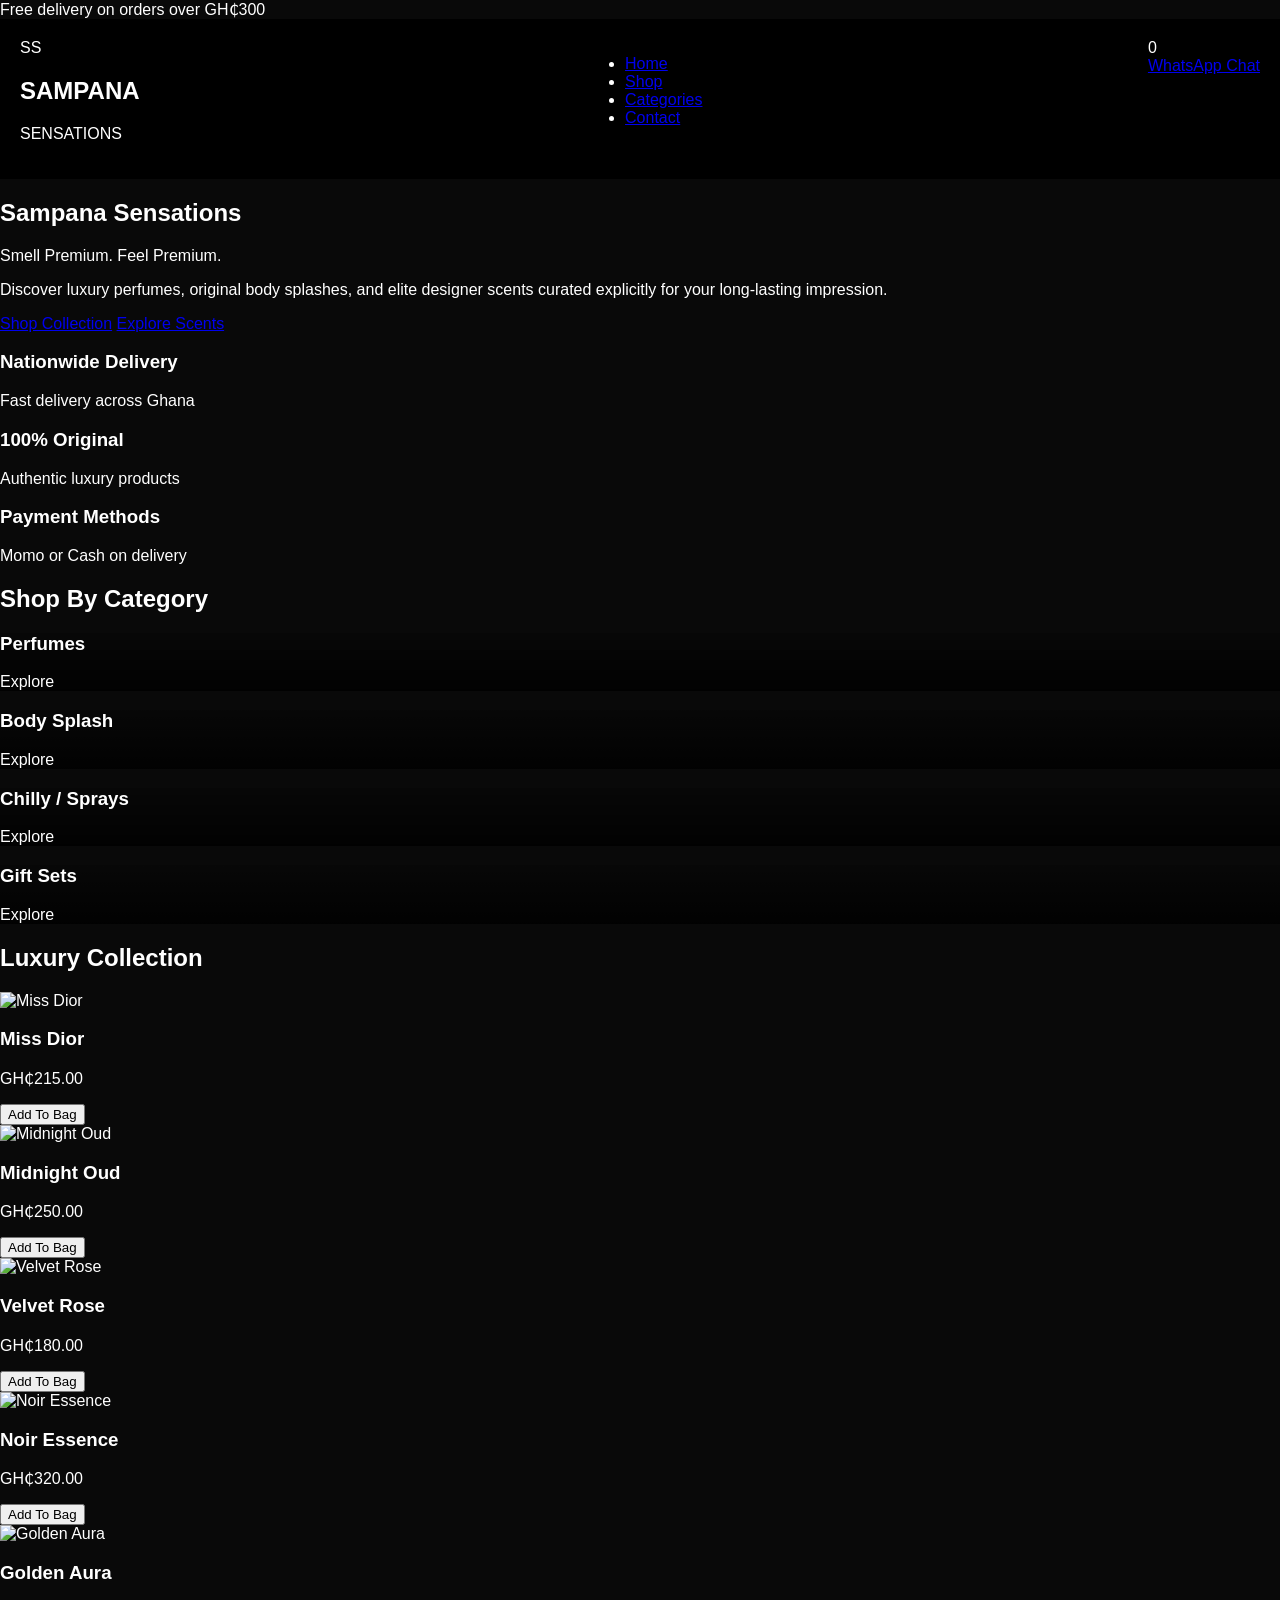
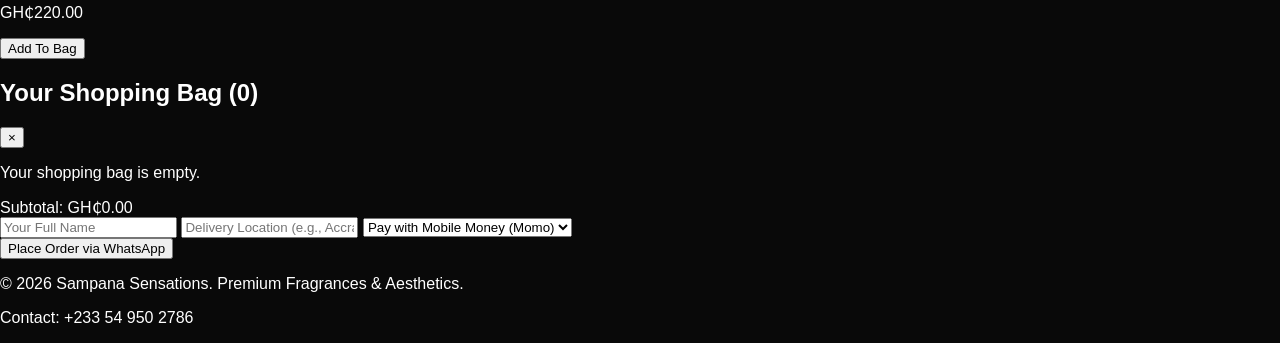
==== index.html @ 73fa766f "Update index.html" ====
<!DOCTYPE html>
<html lang="en">
<head>
    <meta charset="UTF-8">
    <meta name="viewport" content="width=device-width, initial-scale=1.0">
    <title>Sampana Sensations | Premium Perfumes</title>
    <link rel="stylesheet" href="style.css">
    <!-- Premium Icons & Fonts -->
    <link rel="stylesheet" href="https://cloudflare.com">
    <link href="https://googleapis.com" rel="stylesheet">
</head>
<body>

    <!-- ANNOUNCEMENT BAR -->
    <div class="top-bar">
        <span>Free delivery on orders over GH₵300</span>
    </div>

    <!-- MAIN HEADER -->
    <header class="main-header">
        <nav class="nav-container">
            <div class="brand-logo">
                <span class="logo-icon">SS</span>
                <div class="brand-text">
                    <h1 class="company-name">SAMPANA</h1>
                    <p class="company-subtext">SENSATIONS</p>
                </div>
            </div>

            <ul class="nav-links">
                <li><a href="#" class="active">Home</a></li>
                <li><a href="#shop">Shop</a></li>
                <li><a href="#categories">Categories</a></li>
                <li><a href="#contact">Contact</a></li>
            </ul>

            <div class="header-icons">
                <a href="#" aria-label="Search"><i class="fas fa-search"></i></a>
                <div class="cart-icon-wrapper" id="cart-toggle">
                    <i class="fas fa-shopping-bag"></i>
                    <span class="cart-badge" id="cart-count">0</span>
                </div>
                <a href="https://wa.me" class="whatsapp-header-btn" target="_blank">WhatsApp Chat</a>
            </div>
        </nav>
    </header>

    <!-- HERO BANNER -->
    <section class="hero-section">
        <div class="hero-content">
            <h2 class="hero-title">Sampana Sensations</h2>
            <p class="hero-tagline">Smell Premium. Feel Premium.</p>
            <p class="hero-description">Discover luxury perfumes, original body splashes, and elite designer scents curated explicitly for your long-lasting impression.</p>
            <div class="hero-buttons">
                <a href="#shop" class="btn btn-gold">Shop Collection</a>
                <a href="#categories" class="btn btn-outline">Explore Scents</a>
            </div>
        </div>
    </section>

    <!-- TRUST BADGES -->
    <section class="features-badges">
        <div class="badge-item">
            <i class="fas fa-truck"></i>
            <div><h3>Nationwide Delivery</h3><p>Fast delivery across Ghana</p></div>
        </div>
        <div class="badge-item">
            <i class="fas fa-certificate"></i>
            <div><h3>100% Original</h3><p>Authentic luxury products</p></div>
        </div>
        <div class="badge-item">
            <i class="fas fa-money-bill-wave"></i>
            <div><h3>Payment Methods</h3><p>Momo or Cash on delivery</p></div>
        </div>
    </section>

    <!-- CATEGORIES SECTION -->
    <section id="categories" class="categories-section">
        <h2 class="section-title">Shop By Category</h2>
        <div class="categories-grid">
            <div class="category-card" style="background-image: linear-gradient(to top, rgba(0,0,0,0.85), rgba(0,0,0,0.2)), url('https://unsplash.com');">
                <div class="category-info"><h3>Perfumes</h3><span class="shop-link">Explore</span></div>
            </div>
            <div class="category-card" style="background-image: linear-gradient(to top, rgba(0,0,0,0.85), rgba(0,0,0,0.2)), url('https://unsplash.com');">
                <div class="category-info"><h3>Body Splash</h3><span class="shop-link">Explore</span></div>
            </div>
            <div class="category-card" style="background-image: linear-gradient(to top, rgba(0,0,0,0.85), rgba(0,0,0,0.2)), url('https://unsplash.com');">
                <div class="category-info"><h3>Chilly / Sprays</h3><span class="shop-link">Explore</span></div>
            </div>
            <div class="category-card" style="background-image: linear-gradient(to top, rgba(0,0,0,0.85), rgba(0,0,0,0.2)), url('https://unsplash.com');">
                <div class="category-info"><h3>Gift Sets</h3><span class="shop-link">Explore</span></div>
            </div>
        </div>
    </section>

    <!-- SHOP SECTION -->
    <section id="shop" class="products-section">
        <h2 class="section-title">Luxury Collection</h2>
        <div class="products-grid">
            <div class="product-card" data-id="3723" data-name="Miss Dior" data-price="215">
  <div class="product-img-holder">
    <img src="https://dior.com" alt="Miss Dior">
  </div>
  <div class="product-details">
    <h3>Miss Dior</h3>
    <p class="price">GH₵215.00</p>
    <button class="add-to-cart-btn">Add To Bag</button>
  </div>
</div>

            <!-- Product Card 1 -->
            <div class="product-card" data-id="1" data-name="Midnight Oud" data-price="250">
                <div class="product-img-holder">
                    <img src="https://unsplash.com" alt="Midnight Oud">
                </div>
                <div class="product-details">
                    <h3>Midnight Oud</h3>
                    <p class="price">GH₵250.00</p>
                    <button class="add-to-cart-btn">Add To Bag</button>
                </div>
            </div>

            <!-- Product Card 2 -->
            <div class="product-card" data-id="2" data-name="Velvet Rose" data-price="180">
                <div class="product-img-holder">
                    <img src="https://unsplash.com" alt="Velvet Rose">
                </div>
                <div class="product-details">
                    <h3>Velvet Rose</h3>
                    <p class="price">GH₵180.00</p>
                    <button class="add-to-cart-btn">Add To Bag</button>
                </div>
            </div>

            <!-- Product Card 3 -->
            <div class="product-card" data-id="3" data-name="Noir Essence" data-price="320">
                <div class="product-img-holder">
                    <img src="https://unsplash.com" alt="Noir Essence">
                </div>
                <div class="product-details">
                    <h3>Noir Essence</h3>
                    <p class="price">GH₵320.00</p>
                    <button class="add-to-cart-btn">Add To Bag</button>
                </div>
            </div>

            <!-- Product Card 4 -->
            <div class="product-card" data-id="4" data-name="Golden Aura" data-price="220">
                <div class="product-img-holder">
                    <img src="https://unsplash.com" alt="Golden Aura">
                </div>
                <div class="product-details">
                    <h3>Golden Aura</h3>
                    <p class="price">GH₵220.00</p>
                    <button class="add-to-cart-btn">Add To Bag</button>
                </div>
            </div>
        </div>
    </section>

    <!-- SLIDING CART DRAWER -->
    <div class="cart-drawer" id="cart-drawer">
        <div class="cart-header">
            <h2>Your Shopping Bag (<span id="drawer-count">0</span>)</h2>
            <button class="close-cart" id="cart-close">&times;</button>
        </div>
        
        <div class="cart-items-container" id="cart-items">
            <p class="empty-message">Your shopping bag is empty.</p>
        </div>

        <div class="cart-footer">
            <div class="total-row">
                <span>Subtotal:</span>
                <span class="total-price" id="cart-total">GH₵0.00</span>
            </div>
            <div class="checkout-fields">
                <input type="text" id="customer-name" placeholder="Your Full Name" required>
                <input type="text" id="customer-location" placeholder="Delivery Location (e.g., Accra, Kumasi)" required>
                <select id="payment-method">
                    <option value="Mobile Money">Pay with Mobile Money (Momo)</option>
                    <option value="Cash on Delivery">Cash on Delivery</option>
                </select>
            </div>
            <button class="checkout-btn" id="whatsapp-checkout">Place Order via WhatsApp <i class="fab fa-whatsapp"></i></button>
        </div>
    </div>
    <div class="cart-overlay" id="cart-overlay"></div>

    <!-- CONTACT FOOTER -->
    <footer id="contact" class="luxury-footer">
        <p>&copy; 2026 Sampana Sensations. Premium Fragrances & Aesthetics.</p>
        <p class="footer-phone">Contact: +233 54 950 2786</p>
    </footer>

    <script src="script.js"></script>
</body>
</html>
---- style.css ----
body{

margin:0;

background:#090909;

color:white;

font-family:Arial;

}

nav{

display:flex;

justify-content:space-between;

padding:20px;

background:black;

}

.logo{

color:#d4af37;

font-size:28px;

font-weight:bold;

}

.menu a{

color:white;

margin-left:20px;

text-decoration:none;

}

.hero{

text-align:center;

padding:100px 30px;

}

.hero h1{

font-size:55px;

color:#d4af37;

}

.hero button{

background:#d4af37;

padding:15px 30px;

border:none;

border-radius:10px;

}

.products{

display:grid;

grid-template-columns:
1fr 1fr;

gap:20px;

padding:20px;

}

.card{

background:#181818;

padding:15px;

border-radius:20px;

}

.img{

height:250px;

background:
linear-gradient(
gold,
black
);

border-radius:15px;

}

.card a{

display:block;

background:#d4af37;

color:black;

padding:12px;

text-align:center;

border-radius:10px;

text-decoration:none;

}
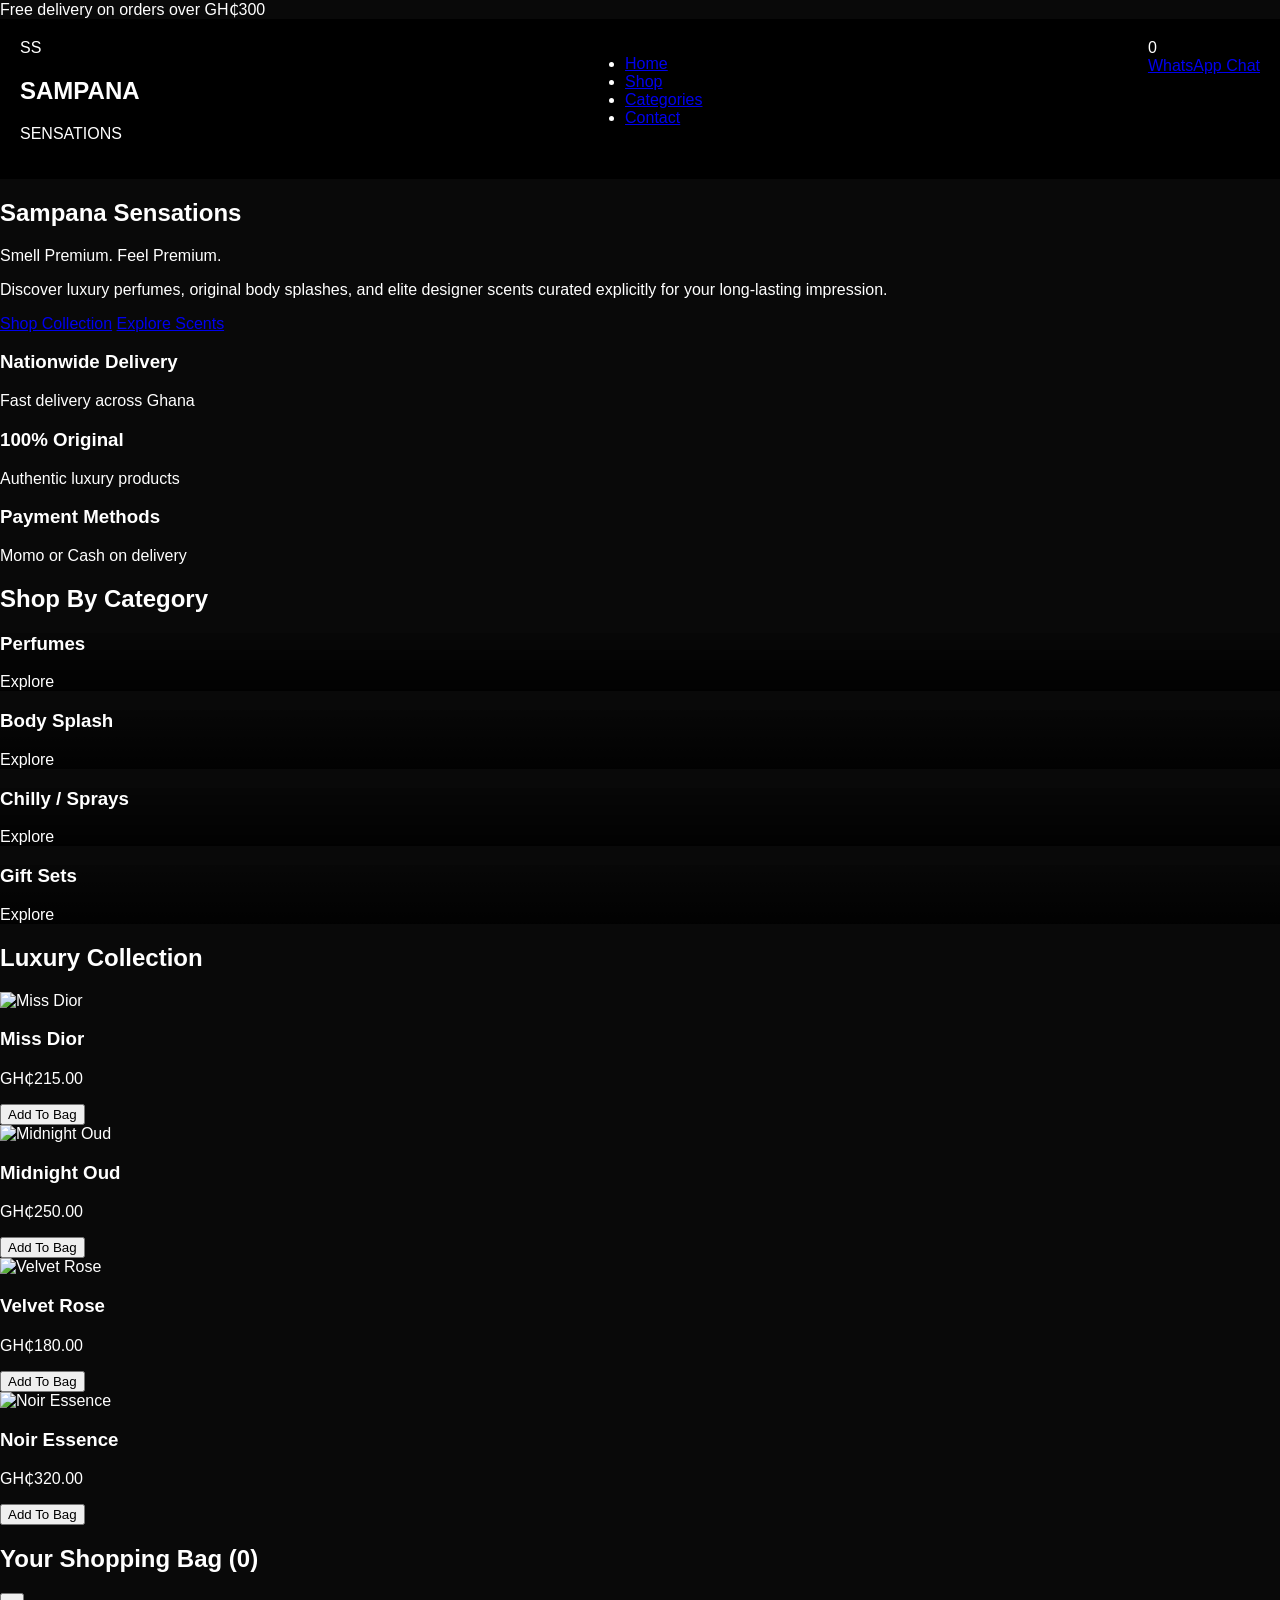
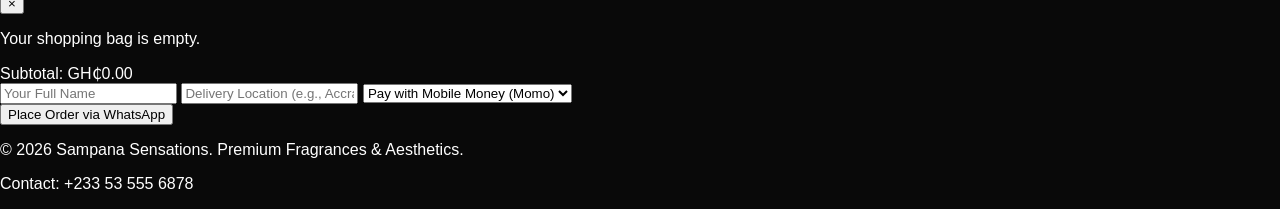
==== commit ea38831a: "Update index.html" ====
--- a/index.html
+++ b/index.html
@@ -1,4 +1,3 @@
-
 <!DOCTYPE html>
 <html lang="en">
 <head>
@@ -98,16 +97,17 @@
     <section id="shop" class="products-section">
         <h2 class="section-title">Luxury Collection</h2>
         <div class="products-grid">
+            <!-- Miss Dior Product Card Layout Template (Repaired) -->
             <div class="product-card" data-id="3723" data-name="Miss Dior" data-price="215">
-  <div class="product-img-holder">
-    <img src="https://dior.com" alt="Miss Dior">
-  </div>
-  <div class="product-details">
-    <h3>Miss Dior</h3>
-    <p class="price">GH₵215.00</p>
-    <button class="add-to-cart-btn">Add To Bag</button>
-  </div>
-</div>
+                <div class="product-img-holder">
+                    <img src="https://dior.com" alt="Miss Dior">
+                </div>
+                <div class="product-details">
+                    <h3>Miss Dior</h3>
+                    <p class="price">GH₵215.00</p>
+                    <button class="add-to-cart-btn">Add To Bag</button>
+                </div>
+            </div>
 
             <!-- Product Card 1 -->
             <div class="product-card" data-id="1" data-name="Midnight Oud" data-price="250">
@@ -144,18 +144,6 @@
                     <button class="add-to-cart-btn">Add To Bag</button>
                 </div>
             </div>
-
-            <!-- Product Card 4 -->
-            <div class="product-card" data-id="4" data-name="Golden Aura" data-price="220">
-                <div class="product-img-holder">
-                    <img src="https://unsplash.com" alt="Golden Aura">
-                </div>
-                <div class="product-details">
-                    <h3>Golden Aura</h3>
-                    <p class="price">GH₵220.00</p>
-                    <button class="add-to-cart-btn">Add To Bag</button>
-                </div>
-            </div>
         </div>
     </section>
 
@@ -175,9 +163,10 @@
                 <span>Subtotal:</span>
                 <span class="total-price" id="cart-total">GH₵0.00</span>
             </div>
+            <!-- Lock free loose layout fields -->
             <div class="checkout-fields">
-                <input type="text" id="customer-name" placeholder="Your Full Name" required>
-                <input type="text" id="customer-location" placeholder="Delivery Location (e.g., Accra, Kumasi)" required>
+                <input type="text" id="customer-name" placeholder="Your Full Name">
+                <input type="text" id="customer-location" placeholder="Delivery Location (e.g., Accra, Kumasi)">
                 <select id="payment-method">
                     <option value="Mobile Money">Pay with Mobile Money (Momo)</option>
                     <option value="Cash on Delivery">Cash on Delivery</option>
@@ -191,7 +180,7 @@
     <!-- CONTACT FOOTER -->
     <footer id="contact" class="luxury-footer">
         <p>&copy; 2026 Sampana Sensations. Premium Fragrances & Aesthetics.</p>
-        <p class="footer-phone">Contact: +233 54 950 2786</p>
+        <p class="footer-phone">Contact: +233 53 555 6878</p>
     </footer>
 
     <script src="script.js"></script>
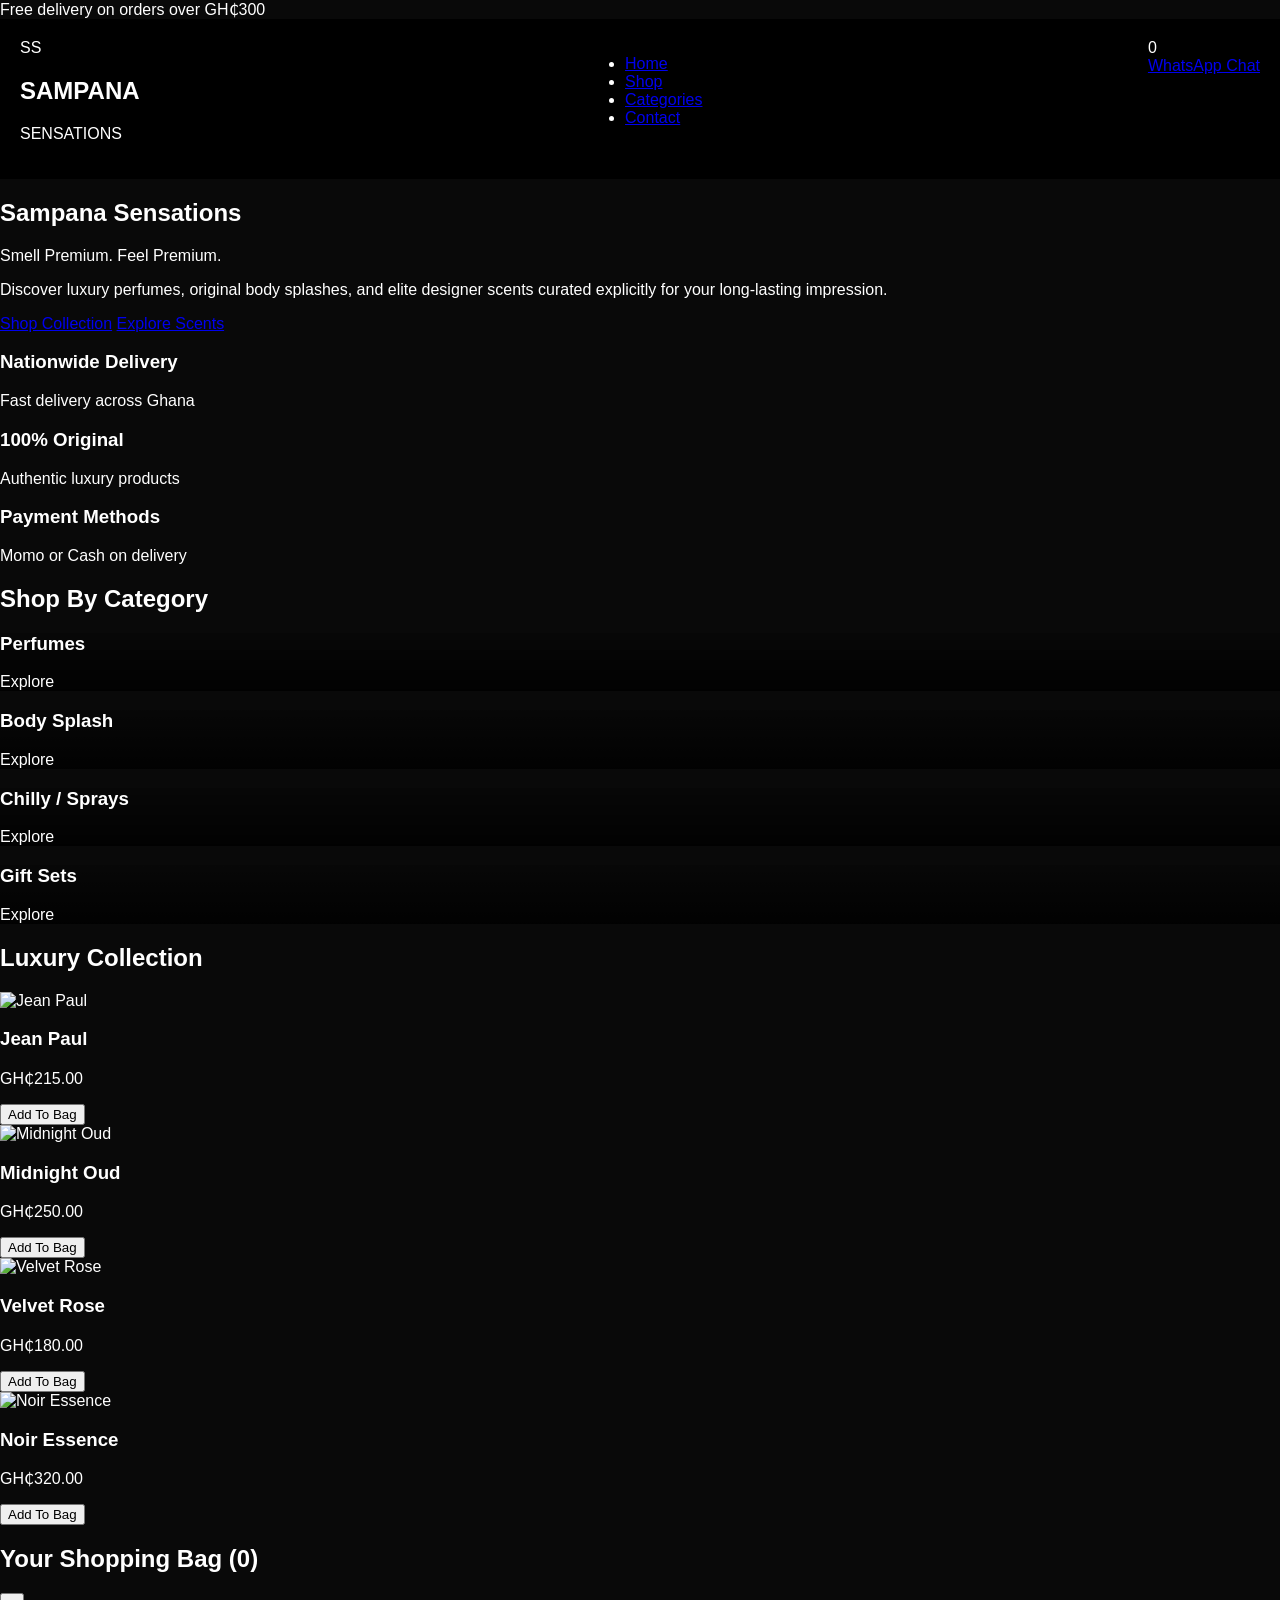
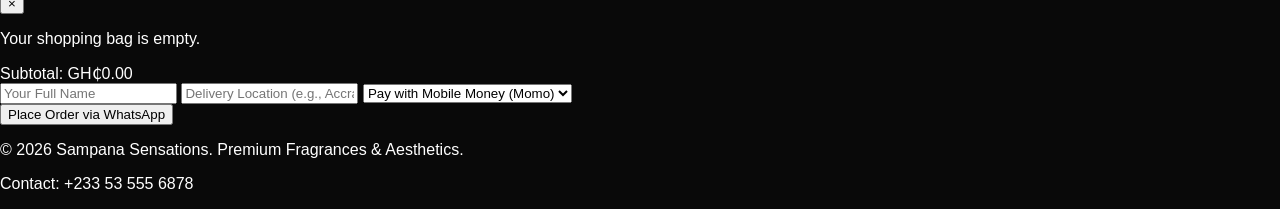
==== commit cb470077: "Update index.html" ====
--- a/index.html
+++ b/index.html
@@ -97,17 +97,18 @@
     <section id="shop" class="products-section">
         <h2 class="section-title">Luxury Collection</h2>
         <div class="products-grid">
-            <!-- Miss Dior Product Card Layout Template (Repaired) -->
-            <div class="product-card" data-id="3723" data-name="Miss Dior" data-price="215">
-                <div class="product-img-holder">
-                    <img src="https://dior.com" alt="Miss Dior">
-                </div>
-                <div class="product-details">
-                    <h3>Miss Dior</h3>
-                    <p class="price">GH₵215.00</p>
-                    <button class="add-to-cart-btn">Add To Bag</button>
-                </div>
-            </div>
+            
+<!-- Jean Paul Product Card Layout -->
+<div class="product-card" data-id="4725" data-name="Jean Paul" data-price="215">
+    <div class="product-img-holder">
+        <img src="https://unsplash.com" alt="Jean Paul">
+    </div>
+    <div class="product-details">
+        <h3>Jean Paul</h3>
+        <p class="price">GH₵215.00</p>
+        <button class="add-to-cart-btn">Add To Bag</button>
+    </div>
+</div>
 
             <!-- Product Card 1 -->
             <div class="product-card" data-id="1" data-name="Midnight Oud" data-price="250">
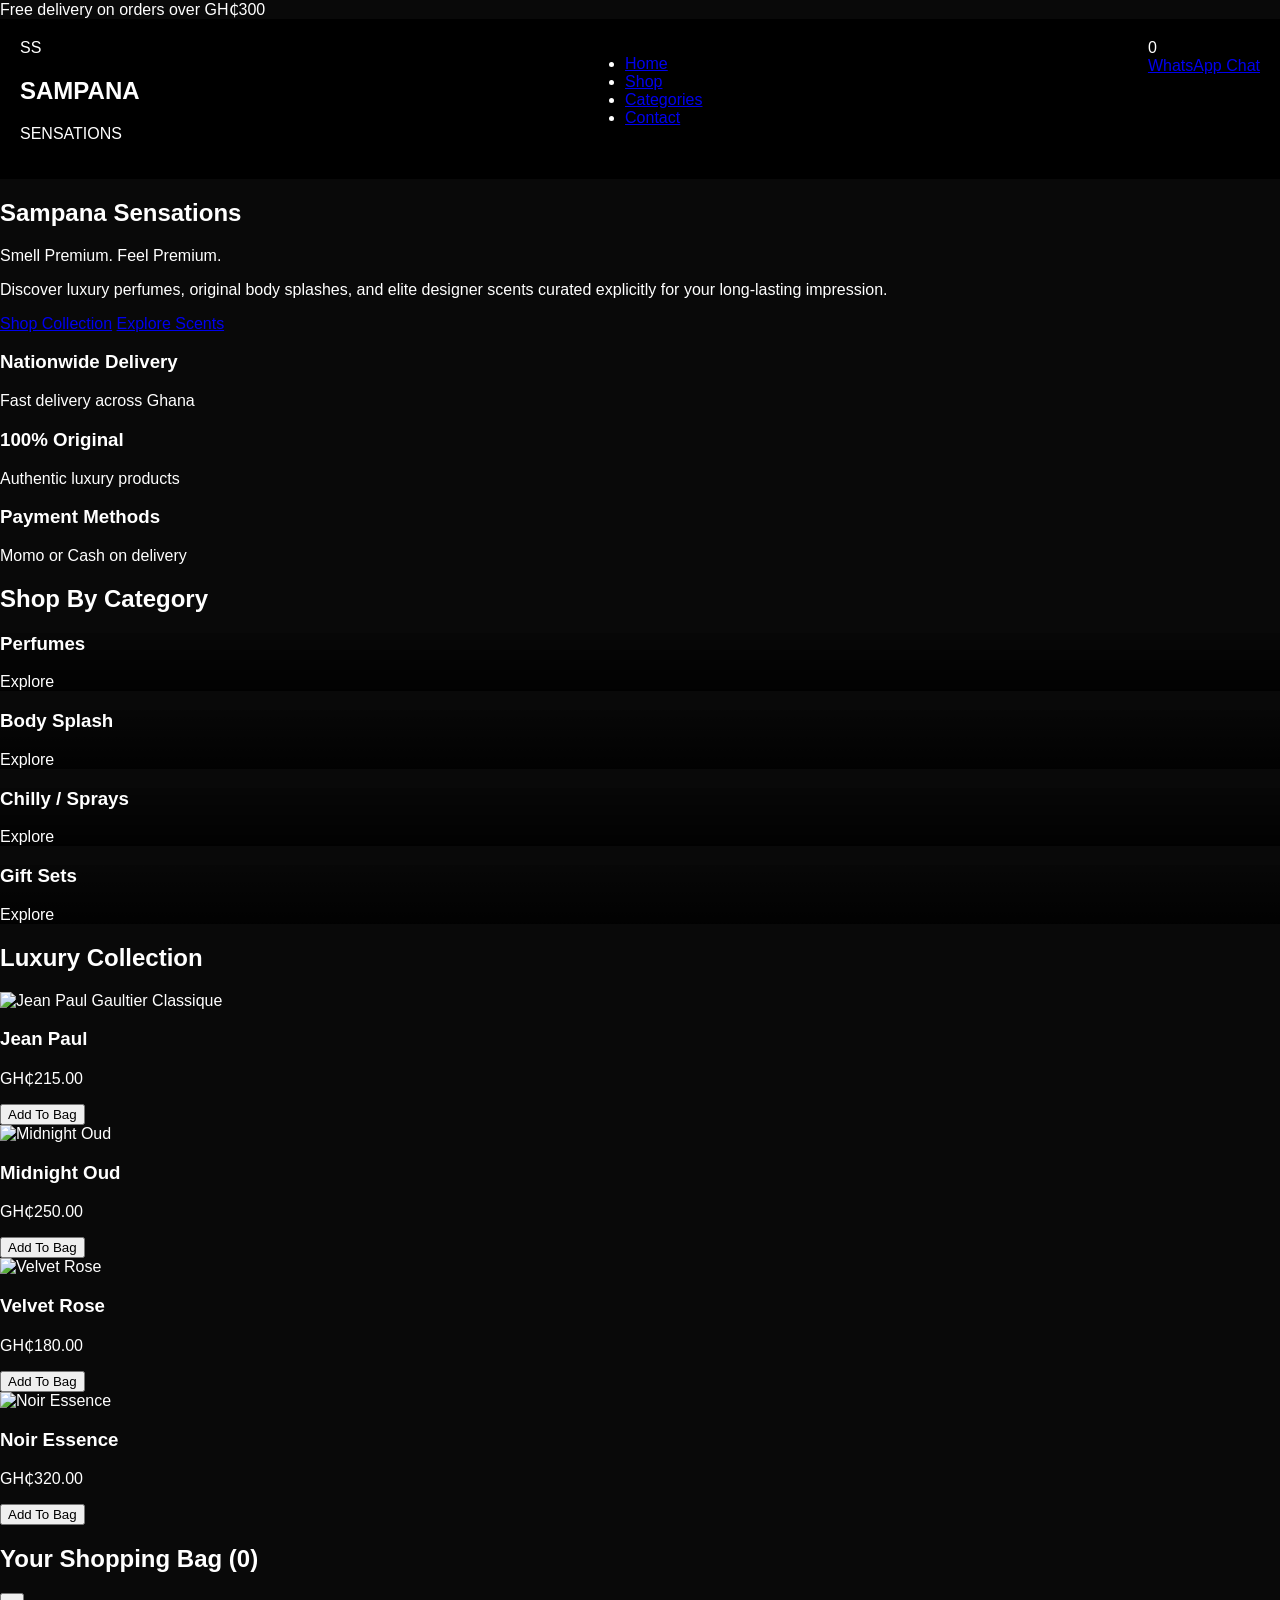
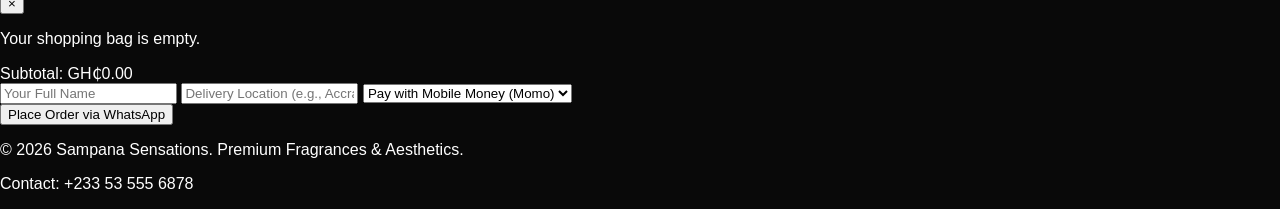
==== commit 034f5fc4: "Update index.html" ====
--- a/index.html
+++ b/index.html
@@ -98,10 +98,10 @@
         <h2 class="section-title">Luxury Collection</h2>
         <div class="products-grid">
             
-<!-- Jean Paul Product Card Layout -->
+<!-- Jean Paul Gaultier Classique Product Card Layout -->
 <div class="product-card" data-id="4725" data-name="Jean Paul" data-price="215">
     <div class="product-img-holder">
-        <img src="https://unsplash.com" alt="Jean Paul">
+        <img src="https://scentopia.com" alt="Jean Paul Gaultier Classique">
     </div>
     <div class="product-details">
         <h3>Jean Paul</h3>
@@ -109,6 +109,7 @@
         <button class="add-to-cart-btn">Add To Bag</button>
     </div>
 </div>
+
 
             <!-- Product Card 1 -->
             <div class="product-card" data-id="1" data-name="Midnight Oud" data-price="250">
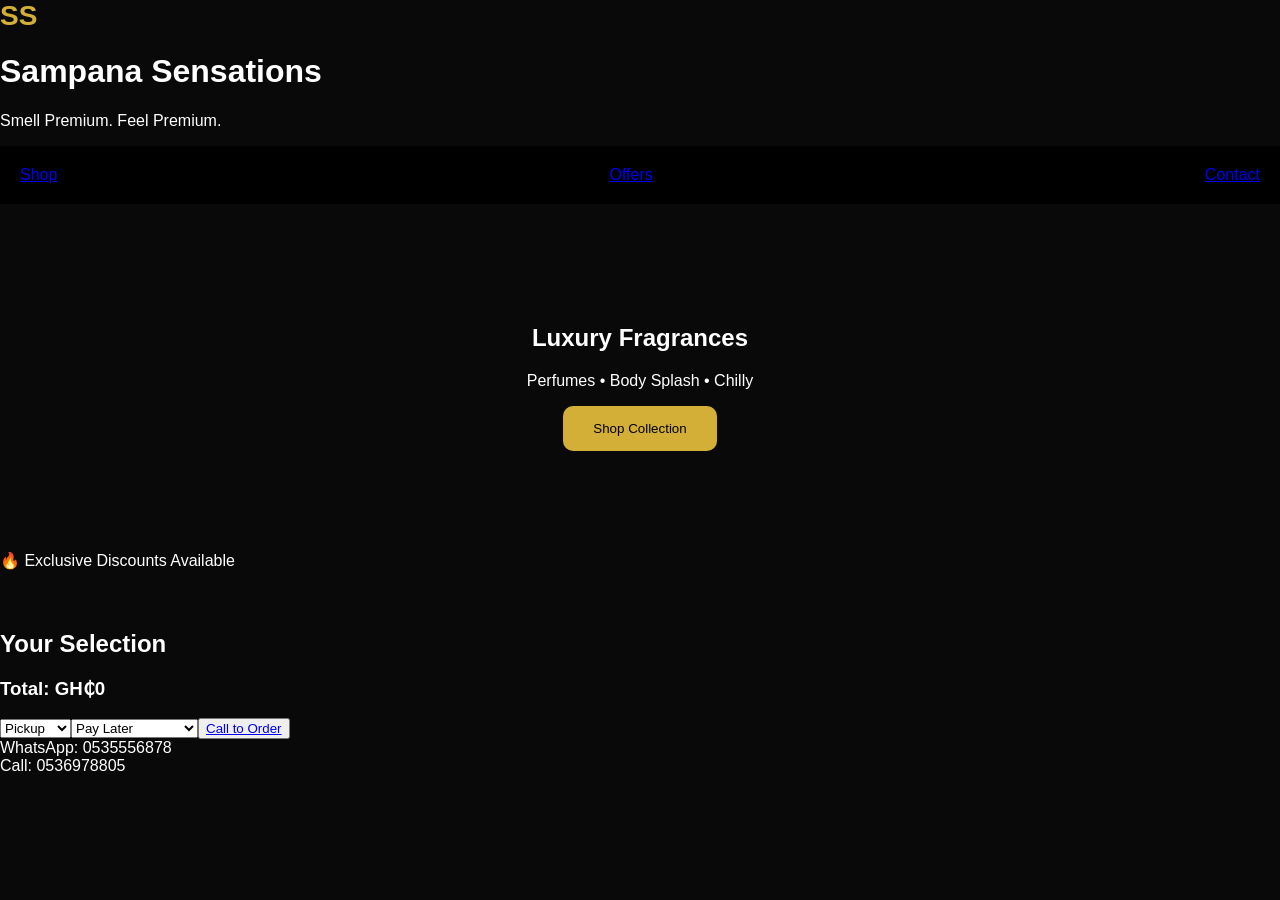
==== commit 9817e3e9: "Update index.html" ====
--- a/index.html
+++ b/index.html
@@ -1,190 +1,73 @@
-<!DOCTYPE html>
-<html lang="en">
-<head>
-    <meta charset="UTF-8">
-    <meta name="viewport" content="width=device-width, initial-scale=1.0">
-    <title>Sampana Sensations | Premium Perfumes</title>
-    <link rel="stylesheet" href="style.css">
-    <!-- Premium Icons & Fonts -->
-    <link rel="stylesheet" href="https://cloudflare.com">
-    <link href="https://googleapis.com" rel="stylesheet">
-</head>
-<body>
+<!DOCTYPE html><html><head><meta charset="UTF-8">
+<meta name="viewport" content="width=device-width, initial-scale=1.0"><title>Sampana Sensations</title><link rel="stylesheet" href="style.css"></head><body><header class="top"><div class="brand"><div class="logo">
+SS
+</div><div><h1>
+Sampana Sensations
+</h1><p>
+Smell Premium. Feel Premium.
+</p></div></div><nav><a href="#shop">
+Shop
+</a><a href="#offers">
+Offers
+</a><a href="#contact">
+Contact
+</a></nav></header><section class="hero"><div class="hero-text"><h2>Luxury Fragrances
 
-    <!-- ANNOUNCEMENT BAR -->
-    <div class="top-bar">
-        <span>Free delivery on orders over GH₵300</span>
-    </div>
+</h2><p>Perfumes • Body Splash • Chilly
 
-    <!-- MAIN HEADER -->
-    <header class="main-header">
-        <nav class="nav-container">
-            <div class="brand-logo">
-                <span class="logo-icon">SS</span>
-                <div class="brand-text">
-                    <h1 class="company-name">SAMPANA</h1>
-                    <p class="company-subtext">SENSATIONS</p>
-                </div>
-            </div>
+</p><a href="#shop"><button>Shop Collection
 
-            <ul class="nav-links">
-                <li><a href="#" class="active">Home</a></li>
-                <li><a href="#shop">Shop</a></li>
-                <li><a href="#categories">Categories</a></li>
-                <li><a href="#contact">Contact</a></li>
-            </ul>
+</button></a></div></section><section
+id="offers"
+class="banner"
+>🔥 Exclusive Discounts Available
 
-            <div class="header-icons">
-                <a href="#" aria-label="Search"><i class="fas fa-search"></i></a>
-                <div class="cart-icon-wrapper" id="cart-toggle">
-                    <i class="fas fa-shopping-bag"></i>
-                    <span class="cart-badge" id="cart-count">0</span>
-                </div>
-                <a href="https://wa.me" class="whatsapp-header-btn" target="_blank">WhatsApp Chat</a>
-            </div>
-        </nav>
-    </header>
+</section><section
+id="shop"
+class="products"
+></section><section
+class="cart"
+><h2>Your Selection
 
-    <!-- HERO BANNER -->
-    <section class="hero-section">
-        <div class="hero-content">
-            <h2 class="hero-title">Sampana Sensations</h2>
-            <p class="hero-tagline">Smell Premium. Feel Premium.</p>
-            <p class="hero-description">Discover luxury perfumes, original body splashes, and elite designer scents curated explicitly for your long-lasting impression.</p>
-            <div class="hero-buttons">
-                <a href="#shop" class="btn btn-gold">Shop Collection</a>
-                <a href="#categories" class="btn btn-outline">Explore Scents</a>
-            </div>
-        </div>
-    </section>
+</h2><div
+id="cartItems"
+></div><h3>Total:
+<span id="total">
 
-    <!-- TRUST BADGES -->
-    <section class="features-badges">
-        <div class="badge-item">
-            <i class="fas fa-truck"></i>
-            <div><h3>Nationwide Delivery</h3><p>Fast delivery across Ghana</p></div>
-        </div>
-        <div class="badge-item">
-            <i class="fas fa-certificate"></i>
-            <div><h3>100% Original</h3><p>Authentic luxury products</p></div>
-        </div>
-        <div class="badge-item">
-            <i class="fas fa-money-bill-wave"></i>
-            <div><h3>Payment Methods</h3><p>Momo or Cash on delivery</p></div>
-        </div>
-    </section>
+GH₵0
 
-    <!-- CATEGORIES SECTION -->
-    <section id="categories" class="categories-section">
-        <h2 class="section-title">Shop By Category</h2>
-        <div class="categories-grid">
-            <div class="category-card" style="background-image: linear-gradient(to top, rgba(0,0,0,0.85), rgba(0,0,0,0.2)), url('https://unsplash.com');">
-                <div class="category-info"><h3>Perfumes</h3><span class="shop-link">Explore</span></div>
-            </div>
-            <div class="category-card" style="background-image: linear-gradient(to top, rgba(0,0,0,0.85), rgba(0,0,0,0.2)), url('https://unsplash.com');">
-                <div class="category-info"><h3>Body Splash</h3><span class="shop-link">Explore</span></div>
-            </div>
-            <div class="category-card" style="background-image: linear-gradient(to top, rgba(0,0,0,0.85), rgba(0,0,0,0.2)), url('https://unsplash.com');">
-                <div class="category-info"><h3>Chilly / Sprays</h3><span class="shop-link">Explore</span></div>
-            </div>
-            <div class="category-card" style="background-image: linear-gradient(to top, rgba(0,0,0,0.85), rgba(0,0,0,0.2)), url('https://unsplash.com');">
-                <div class="category-info"><h3>Gift Sets</h3><span class="shop-link">Explore</span></div>
-            </div>
-        </div>
-    </section>
+</span></h3><select id="delivery"><option>
+Pickup
+</option><option>
+Delivery
+</option></select><select id="payment"><option>
+Pay Later
+</option><option>
+Mobile Money
+</option><option>
+Cash On Delivery
+</option></select><button
+onclick="checkoutWhatsApp()"
 
-    <!-- SHOP SECTION -->
-    <section id="shop" class="products-section">
-        <h2 class="section-title">Luxury Collection</h2>
-        <div class="products-grid">
-            
-<!-- Jean Paul Gaultier Classique Product Card Layout -->
-<div class="product-card" data-id="4725" data-name="Jean Paul" data-price="215">
-    <div class="product-img-holder">
-        <img src="https://scentopia.com" alt="Jean Paul Gaultier Classique">
-    </div>
-    <div class="product-details">
-        <h3>Jean Paul</h3>
-        <p class="price">GH₵215.00</p>
-        <button class="add-to-cart-btn">Add To Bag</button>
-    </div>
-</div>
+«»
 
+Order via WhatsApp
 
-            <!-- Product Card 1 -->
-            <div class="product-card" data-id="1" data-name="Midnight Oud" data-price="250">
-                <div class="product-img-holder">
-                    <img src="https://unsplash.com" alt="Midnight Oud">
-                </div>
-                <div class="product-details">
-                    <h3>Midnight Oud</h3>
-                    <p class="price">GH₵250.00</p>
-                    <button class="add-to-cart-btn">Add To Bag</button>
-                </div>
-            </div>
+</button><a
+href="tel:0536978805"
 
-            <!-- Product Card 2 -->
-            <div class="product-card" data-id="2" data-name="Velvet Rose" data-price="180">
-                <div class="product-img-holder">
-                    <img src="https://unsplash.com" alt="Velvet Rose">
-                </div>
-                <div class="product-details">
-                    <h3>Velvet Rose</h3>
-                    <p class="price">GH₵180.00</p>
-                    <button class="add-to-cart-btn">Add To Bag</button>
-                </div>
-            </div>
+«»
 
-            <!-- Product Card 3 -->
-            <div class="product-card" data-id="3" data-name="Noir Essence" data-price="320">
-                <div class="product-img-holder">
-                    <img src="https://unsplash.com" alt="Noir Essence">
-                </div>
-                <div class="product-details">
-                    <h3>Noir Essence</h3>
-                    <p class="price">GH₵320.00</p>
-                    <button class="add-to-cart-btn">Add To Bag</button>
-                </div>
-            </div>
-        </div>
-    </section>
+<button>Call to Order
 
-    <!-- SLIDING CART DRAWER -->
-    <div class="cart-drawer" id="cart-drawer">
-        <div class="cart-header">
-            <h2>Your Shopping Bag (<span id="drawer-count">0</span>)</h2>
-            <button class="close-cart" id="cart-close">&times;</button>
-        </div>
-        
-        <div class="cart-items-container" id="cart-items">
-            <p class="empty-message">Your shopping bag is empty.</p>
-        </div>
+</button></a></section><footer
+id="contact"
+>WhatsApp:
+0535556878
 
-        <div class="cart-footer">
-            <div class="total-row">
-                <span>Subtotal:</span>
-                <span class="total-price" id="cart-total">GH₵0.00</span>
-            </div>
-            <!-- Lock free loose layout fields -->
-            <div class="checkout-fields">
-                <input type="text" id="customer-name" placeholder="Your Full Name">
-                <input type="text" id="customer-location" placeholder="Delivery Location (e.g., Accra, Kumasi)">
-                <select id="payment-method">
-                    <option value="Mobile Money">Pay with Mobile Money (Momo)</option>
-                    <option value="Cash on Delivery">Cash on Delivery</option>
-                </select>
-            </div>
-            <button class="checkout-btn" id="whatsapp-checkout">Place Order via WhatsApp <i class="fab fa-whatsapp"></i></button>
-        </div>
-    </div>
-    <div class="cart-overlay" id="cart-overlay"></div>
+<br>Call:
+0536978805
 
-    <!-- CONTACT FOOTER -->
-    <footer id="contact" class="luxury-footer">
-        <p>&copy; 2026 Sampana Sensations. Premium Fragrances & Aesthetics.</p>
-        <p class="footer-phone">Contact: +233 53 555 6878</p>
-    </footer>
-
-    <script src="script.js"></script>
-</body>
-</html>
+</footer><script
+src="script.js"
+></script></body></html>
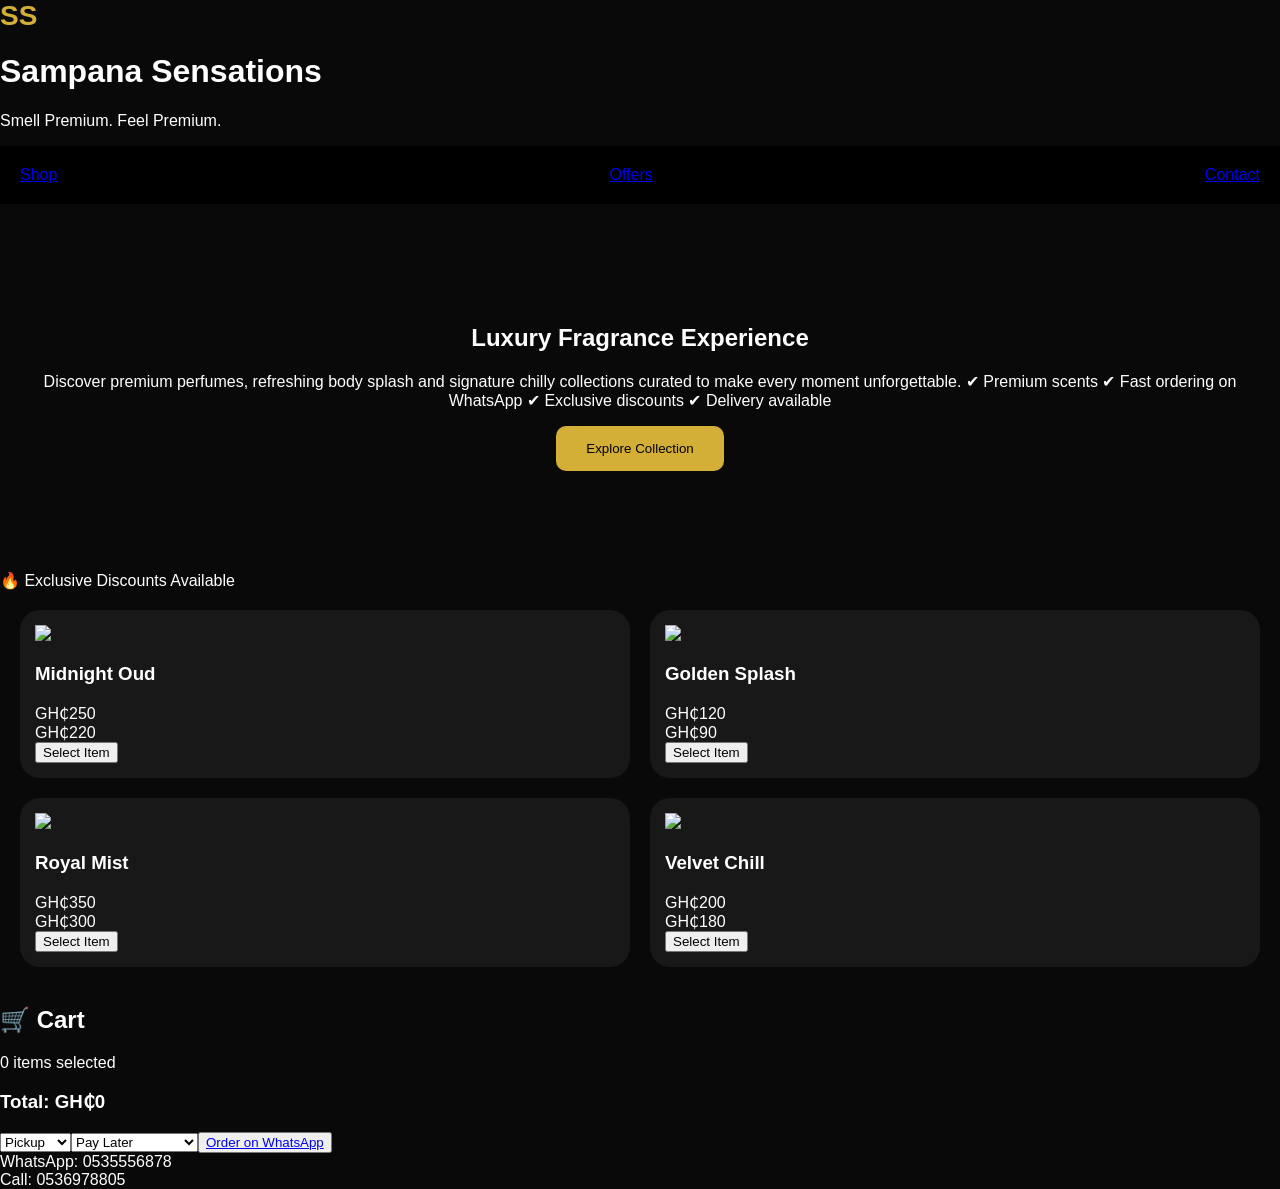
==== commit 5452387d: "Update index.html" ====
--- a/index.html
+++ b/index.html
@@ -11,11 +11,16 @@
 Offers
 </a><a href="#contact">
 Contact
-</a></nav></header><section class="hero"><div class="hero-text"><h2>Luxury Fragrances
+</a></nav></header><section class="hero"><div class="hero-text"><h2>Luxury Fragrance Experience
 
-</h2><p>Perfumes • Body Splash • Chilly
+</h2><p>Discover premium perfumes, refreshing body splash and signature chilly collections curated to make every moment unforgettable.
 
-</p><a href="#shop"><button>Shop Collection
+✔ Premium scents
+✔ Fast ordering on WhatsApp
+✔ Exclusive discounts
+✔ Delivery available
+
+</p><a href="#shop"><button>Explore Collection
 
 </button></a></div></section><section
 id="offers"
@@ -23,13 +28,25 @@
 >🔥 Exclusive Discounts Available
 
 </section><section
+class="products"
+
 id="shop"
-class="products"
-></section><section
+
+>
+
+<!-- products appear here -->
+
+</section>
+  <section
 class="cart"
-><h2>Your Selection
+><h2>🛒 Cart
 
 </h2><div
+id="cartCount"
+>0 items selected
+
+</div>
+    <div
 id="cartItems"
 ></div><h3>Total:
 <span id="total">
@@ -51,14 +68,14 @@
 
 «»
 
-Order via WhatsApp
+Proceed to WhatsApp
 
 </button><a
 href="tel:0536978805"
 
 «»
 
-<button>Call to Order
+<button>Order on WhatsApp
 
 </button></a></section><footer
 id="contact"
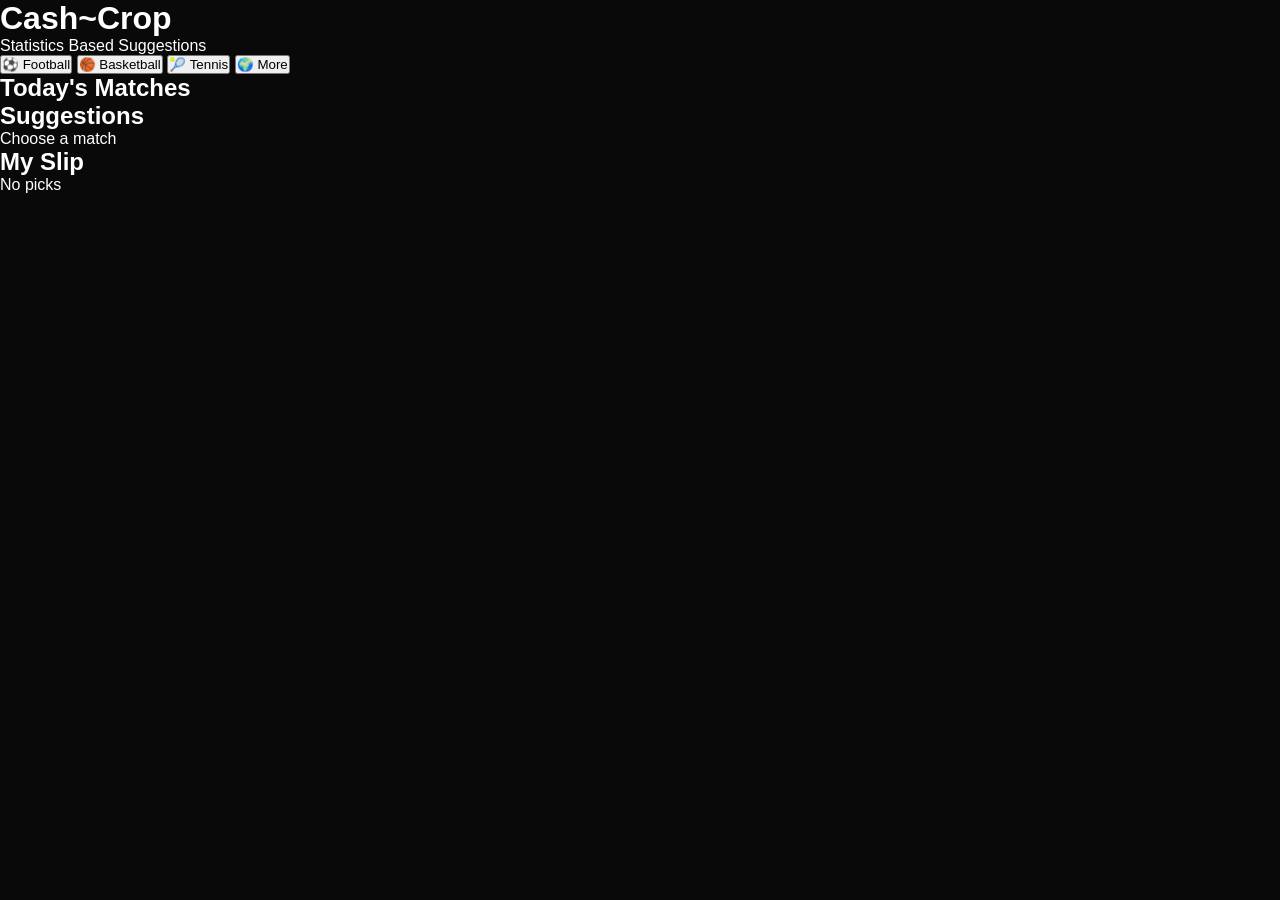
==== commit dca0edb1: "Update index.html" ====
--- a/index.html
+++ b/index.html
@@ -1,90 +1,110 @@
-<!DOCTYPE html><html><head><meta charset="UTF-8">
-<meta name="viewport" content="width=device-width, initial-scale=1.0"><title>Sampana Sensations</title><link rel="stylesheet" href="style.css"></head><body><header class="top"><div class="brand"><div class="logo">
-SS
-</div><div><h1>
-Sampana Sensations
-</h1><p>
-Smell Premium. Feel Premium.
-</p></div></div><nav><a href="#shop">
-Shop
-</a><a href="#offers">
-Offers
-</a><a href="#contact">
-Contact
-</a></nav></header><section class="hero"><div class="hero-text"><h2>Luxury Fragrance Experience
+<!DOCTYPE html>
+<html>
 
-</h2><p>Discover premium perfumes, refreshing body splash and signature chilly collections curated to make every moment unforgettable.
+<head>
 
-✔ Premium scents
-✔ Fast ordering on WhatsApp
-✔ Exclusive discounts
-✔ Delivery available
+<meta charset="UTF-8">
 
-</p><a href="#shop"><button>Explore Collection
+<meta name="viewport"
+content="width=device-width,initial-scale=1">
 
-</button></a></div></section><section
-id="offers"
-class="banner"
->🔥 Exclusive Discounts Available
+<title>Cash~Crop</title>
 
-</section><section
-class="products"
+<link rel="stylesheet"
+href="style.css">
 
-id="shop"
+</head>
 
->
+<body>
 
-<!-- products appear here -->
+<header>
+
+<h1>Cash~Crop</h1>
+
+<p>
+Statistics Based Suggestions
+</p>
+
+</header>
+
+<section class="sports">
+
+<button onclick="sport('Football')">
+
+⚽ Football
+
+</button>
+
+<button onclick="sport('Basketball')">
+
+🏀 Basketball
+
+</button>
+
+<button onclick="sport('Tennis')">
+
+🎾 Tennis
+
+</button>
+
+<button onclick="sport('More')">
+
+🌍 More
+
+</button>
 
 </section>
-  <section
-class="cart"
-><h2>🛒 Cart
 
-</h2><div
-id="cartCount"
->0 items selected
+<section class="box">
+
+<h2>
+
+Today's Matches
+
+</h2>
+
+<div id="matches">
 
 </div>
-    <div
-id="cartItems"
-></div><h3>Total:
-<span id="total">
 
-GH₵0
+</section>
 
-</span></h3><select id="delivery"><option>
-Pickup
-</option><option>
-Delivery
-</option></select><select id="payment"><option>
-Pay Later
-</option><option>
-Mobile Money
-</option><option>
-Cash On Delivery
-</option></select><button
-onclick="checkoutWhatsApp()"
+<section class="box">
 
-«»
+<h2>
 
-Proceed to WhatsApp
+Suggestions
 
-</button><a
-href="tel:0536978805"
+</h2>
 
-«»
+<div id="suggestions">
 
-<button>Order on WhatsApp
+Choose a match
 
-</button></a></section><footer
-id="contact"
->WhatsApp:
-0535556878
+</div>
 
-<br>Call:
-0536978805
+</section>
 
-</footer><script
-src="script.js"
-></script></body></html>
+<section class="box">
+
+<h2>
+
+My Slip
+
+</h2>
+
+<div id="slip">
+
+No picks
+
+</div>
+
+</section>
+
+<script src="script.js">
+
+</script>
+
+</body>
+
+</html>
--- a/style.css
+++ b/style.css
@@ -1,126 +1,569 @@
+*{
+margin:0;
+padding:0;
+box-sizing:border-box;
+}
+
 body{
 
-margin:0;
-
-background:#090909;
-
+background:
+#090909;
+
+color:
+white;
+
+font-family:
+Arial;
+
+}
+
+.top{
+
+display:flex;
+
+justify-content:
+space-between;
+
+align-items:
+center;
+
+padding:
+20px;
+
+background:
+black;
+
+position:
+sticky;
+
+top:
+0;
+
+}
+
+.brand{
+
+display:flex;
+
+align-items:
+center;
+
+gap:
+15px;
+
+}
+
+.logo{
+
+width:
+60px;
+
+height:
+60px;
+
+border-radius:
+50%;
+
+background:
+linear-gradient(
+135deg,
+#d4af37,
+#6a5315
+);
+
+display:
+flex;
+
+justify-content:
+center;
+
+align-items:
+center;
+
+color:
+black;
+
+font-size:
+24px;
+
+font-weight:
+bold;
+
+}
+
+nav a{
+
+color:
+white;
+
+margin:
+10px;
+
+text-decoration:
+none;
+
+}
+
+.hero{
+
+height:
+70vh;
+
+display:
+flex;
+
+justify-content:
+center;
+
+align-items:
+center;
+
+text-align:
+center;
+
+padding:
+20px;
+
+background:
+linear-gradient(
+rgba(0,0,0,.7),
+rgba(0,0,0,.7)
+);
+
+}
+
+.hero h2{
+
+font-size:
+56px;
+
+color:
+#d4af37;
+
+}
+
+.hero p{
+
+margin-top:
+10px;
+
+font-size:
+18px;
+
+}
+
+.hero button{
+
+margin-top:
+20px;
+
+padding:
+16px 28px;
+
+border:
+none;
+
+border-radius:
+12px;
+
+background:
+#d4af37;
+
+color:
+black;
+
+}
+
+.banner{
+
+background:
+#d4af37;
+
+color:
+black;
+
+padding:
+14px;
+
+text-align:
+center;
+
+font-weight:
+bold;
+
+}
+
+.products{
+
+display:
+grid;
+
+grid-template-columns:
+repeat(
+auto-fit,
+minmax(
+220px,
+1fr
+)
+);
+
+gap:
+20px;
+
+padding:
+20px;
+
+}
+
+.card{
+
+background:
+#171717;
+
+padding:
+15px;
+
+border-radius:
+18px;
+
+}
+
+.card img{
+
+width:
+100%;
+
+height:
+260px;
+
+object-fit:
+cover;
+
+border-radius:
+12px;
+
+}
+
+.old{
+
+text-decoration:
+line-through;
+
+opacity:
+.6;
+
+}
+
+.price{
+
+color:
+#d4af37;
+
+font-size:
+24px;
+
+}
+
+.card button{
+
+width:
+100%;
+
+margin-top:
+12px;
+
+padding:
+12px;
+
+border:
+none;
+
+border-radius:
+10px;
+
+background:
+#d4af37;
+
+}
+
+.cart{
+
+padding:
+30px;
+
+background:
+#111;
+
+}
+
+.cart select{
+
+width:
+100%;
+
+padding:
+14px;
+
+margin:
+10px 0;
+
+}
+
+.cart button{
+
+width:
+100%;
+
+padding:
+16px;
+
+margin-top:
+10px;
+
+background:
+#d4af37;
+
+border:
+none;
+
+border-radius:
+10px;
+
+}
+
+footer{
+
+padding:
+30px;
+
+text-align:
+center;
+
+color:
+gray;
+
+}
+
+@media(
+max-width:
+768px
+){
+
+.top{
+
+flex-direction:
+column;
+
+}
+
+.hero h2{
+
+font-size:
+38px;
+
+}
+
+}
+/* NAVIGATION */
+
+nav{
+display:flex;
+gap:10px;
+justify-content:center;
+flex-wrap:wrap;
+margin-top:10px;
+}
+
+nav a{
+text-decoration:none;
 color:white;
-
-font-family:Arial;
-
-}
+padding:10px 18px;
+border:1px solid rgba(212,175,55,.3);
+border-radius:999px;
+background:#111;
+transition:.3s;
+}
+
+nav a:hover{
+background:#d4af37;
+color:black;
+}
+
+
+
+/* CATEGORY BUTTONS */
+
+.tabs{
+display:flex;
+gap:10px;
+overflow:auto;
+padding:20px;
+}
+
+.tabs button{
+
+background:#161616;
+
+color:#d4af37;
+
+border:none;
+
+padding:14px 22px;
+
+border-radius:999px;
+
+font-size:16px;
+
+min-width:max-content;
+
+}
+
+.tabs button:hover{
+
+background:#d4af37;
+
+color:black;
+
+}
+
+
+
+/* CART */
+
+.cart{
+
+max-width:650px;
+
+margin:auto;
+
+}
+
+
+
+#cartItems{
+
+display:flex;
+
+flex-direction:column;
+
+gap:10px;
+
+}
+
+
+
+#cartItems div{
+
+display:flex;
+
+align-items:center;
+
+justify-content:space-between;
+
+background:#111;
+
+padding:14px;
+
+border-radius:16px;
+
+}
+
+
+
+#cartItems button{
+
+width:26px;
+
+height:26px;
+
+border:none;
+
+border-radius:50%;
+
+background:#1d1d1d;
+
+color:#d4af37;
+
+font-size:14px;
+
+font-weight:bold;
+
+margin-left:6px;
+
+}
+
+
+
+#cartItems button:hover{
+
+background:#d4af37;
+
+color:black;
+
+}
+
+
+
+.remove{
+
+background:#8b0000!important;
+
+color:white;
+
+}
+
+
+
+.qty{
+
+display:inline-flex;
+
+align-items:center;
+
+gap:6px;
+
+}
+
+
+
+.qty{
+
+display:flex;
+
+gap:8px;
+
+align-items:center;
+
+}
+
+
+
+.remove{
+
+background:#cc3333 !important;
+
+color:white;
+
+}
+
+
+
+/* MOBILE */
+
+@media(max-width:600px){
 
 nav{
 
-display:flex;
-
-justify-content:space-between;
-
-padding:20px;
-
-background:black;
-
-}
-
-.logo{
-
-color:#d4af37;
-
-font-size:28px;
-
-font-weight:bold;
-
-}
-
-.menu a{
-
-color:white;
-
-margin-left:20px;
-
-text-decoration:none;
-
-}
-
-.hero{
-
-text-align:center;
-
-padding:100px 30px;
-
-}
-
-.hero h1{
-
-font-size:55px;
-
-color:#d4af37;
-
-}
-
-.hero button{
-
-background:#d4af37;
-
-padding:15px 30px;
-
-border:none;
-
-border-radius:10px;
-
-}
-
-.products{
-
-display:grid;
-
-grid-template-columns:
-1fr 1fr;
-
-gap:20px;
-
-padding:20px;
-
-}
-
-.card{
-
-background:#181818;
-
-padding:15px;
-
-border-radius:20px;
-
-}
-
-.img{
-
-height:250px;
-
-background:
-linear-gradient(
-gold,
-black
-);
-
-border-radius:15px;
-
-}
-
-.card a{
-
-display:block;
-
-background:#d4af37;
-
-color:black;
-
-padding:12px;
-
-text-align:center;
-
-border-radius:10px;
-
-text-decoration:none;
-
-}
+gap:6px;
+
+}
+
+nav a{
+
+padding:8px 14px;
+
+font-size:14px;
+
+}
+
+}
